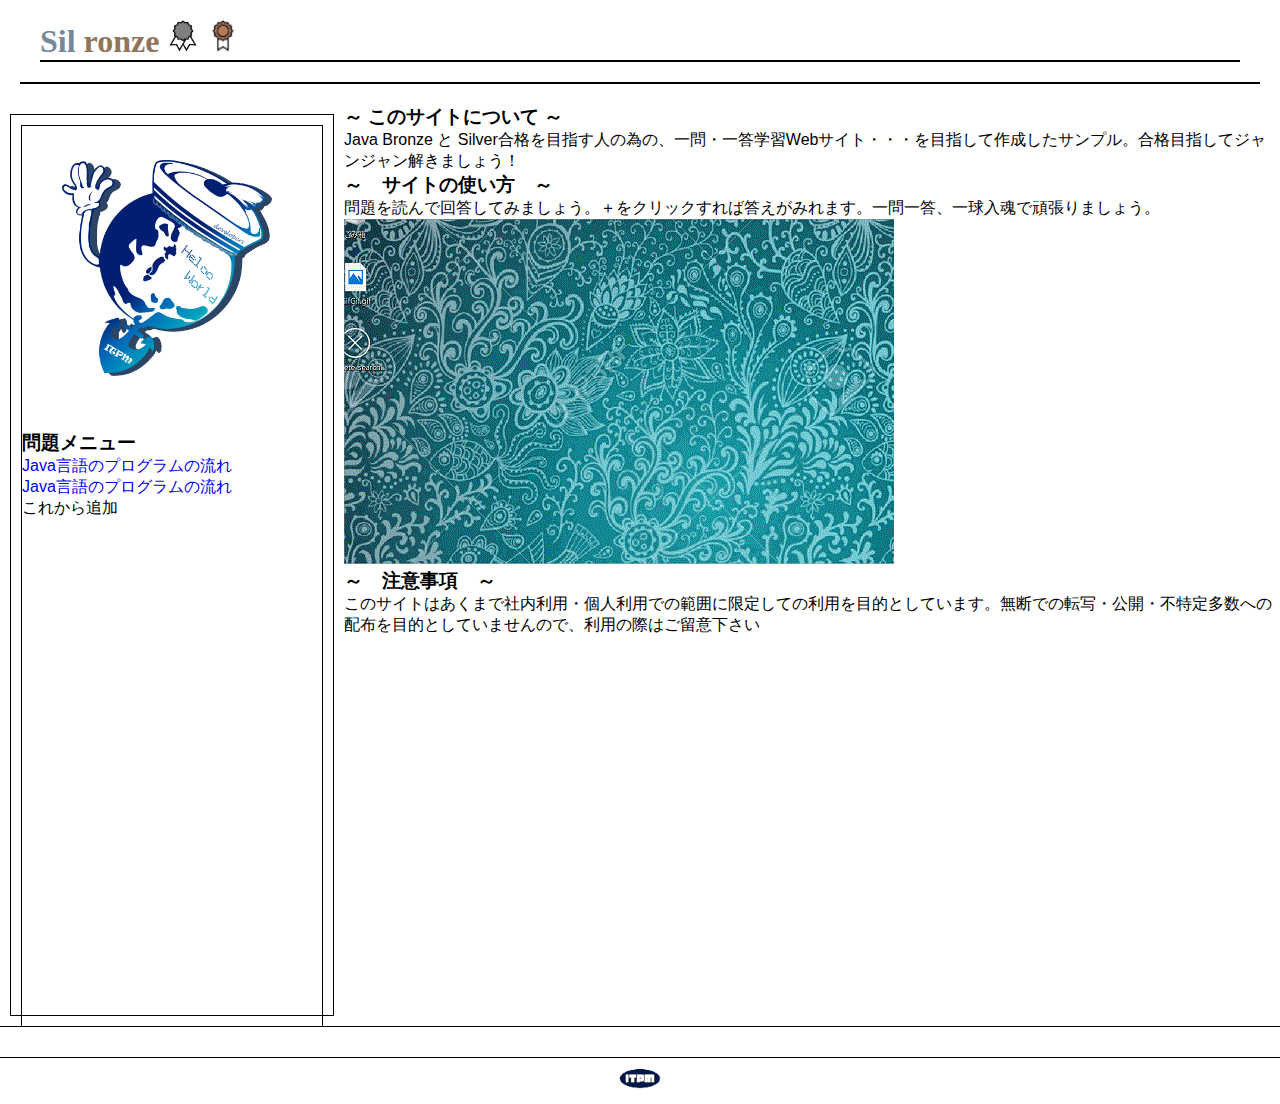
==== index.html @ 47cda4d8 "コミットコミット" ====
<!DOCTYPE html>
<html lang="ja">
<head>
    <meta charset="utf-8">
    <meta name="description" content="サイトキャプションについて">
    <meta name="keyword" content="サイトキーワードを,で区切って記入">
    <title>Silronze</title>
    
    <script src="https://ajax.googleapis.com/ajax/libs/jquery/3.4.1/jquery.min.js"></script>
    <script>
        $(function(){
            $("#header").load("htmls/header.html");
            $("#nav").load("htmls/nav.html");
            $("#footer").load("htmls/footer.html");
        });
    </script>
    <link rel="stylesheet" type="text/css" href="css/body.css"/>
    <link rel="stylesheet" type="text/css" href="css/nav.css"/>
    <link rel="stylesheet" type="text/css" href="css/footer.css"/>
</head>
<body>
    <!-- ヘッダー -->
    <header id="header"></header>

    <!-- 左ナビゲーションバー -->
    <nav id="nav"></nav>
    
    <!-- メインコンテンツ -->
    <main>
        <h3>～ このサイトについて ～</h3>
        <p>Java Bronze と Silver合格を目指す人の為の、一問・一答学習Webサイト・・・を目指して作成したサンプル。合格目指してジャンジャン解きましょう！</p>
        <h3>～　サイトの使い方　～</h3>
        <p>問題を読んで回答してみましょう。＋をクリックすれば答えがみれます。一問一答、一球入魂で頑張りましょう。</p>
        <img src="images/GifGif.gif" alt="サイト利用イメージ">
        <h3>～　注意事項　～</h3>
        <p>このサイトはあくまで社内利用・個人利用での範囲に限定しての利用を目的としています。無断での転写・公開・不特定多数への配布を目的としていませんので、利用の際はご留意下さい</p>
    </main>

    <!-- フッターメニュー -->
    <footer id="footer"></footer>
</body>
</html>
---- css/body.css ----
html, body,
ul, ol, li,
h1, h2, h3, h4, h5, h6, p, div {
  margin: 0;
  padding: 0;
}

body {
  font-family: 'Hiragino Kaku Gothic ProN W3', sans-serif;
}

li {
  list-style: none;
}

a {
  text-decoration: none;
}
---- css/nav.css ----
/*
    ナビゲーション部分のcss
*/
#nav {
    float: left;
    margin: 10px;
    width: auto;
    height: 900px;
    border: 1px solid black;
}
---- css/footer.css ----
#footer {
    clear: both;
    margin-top: 30px;
    text-align: center;
    border-top: 1px solid black;
}
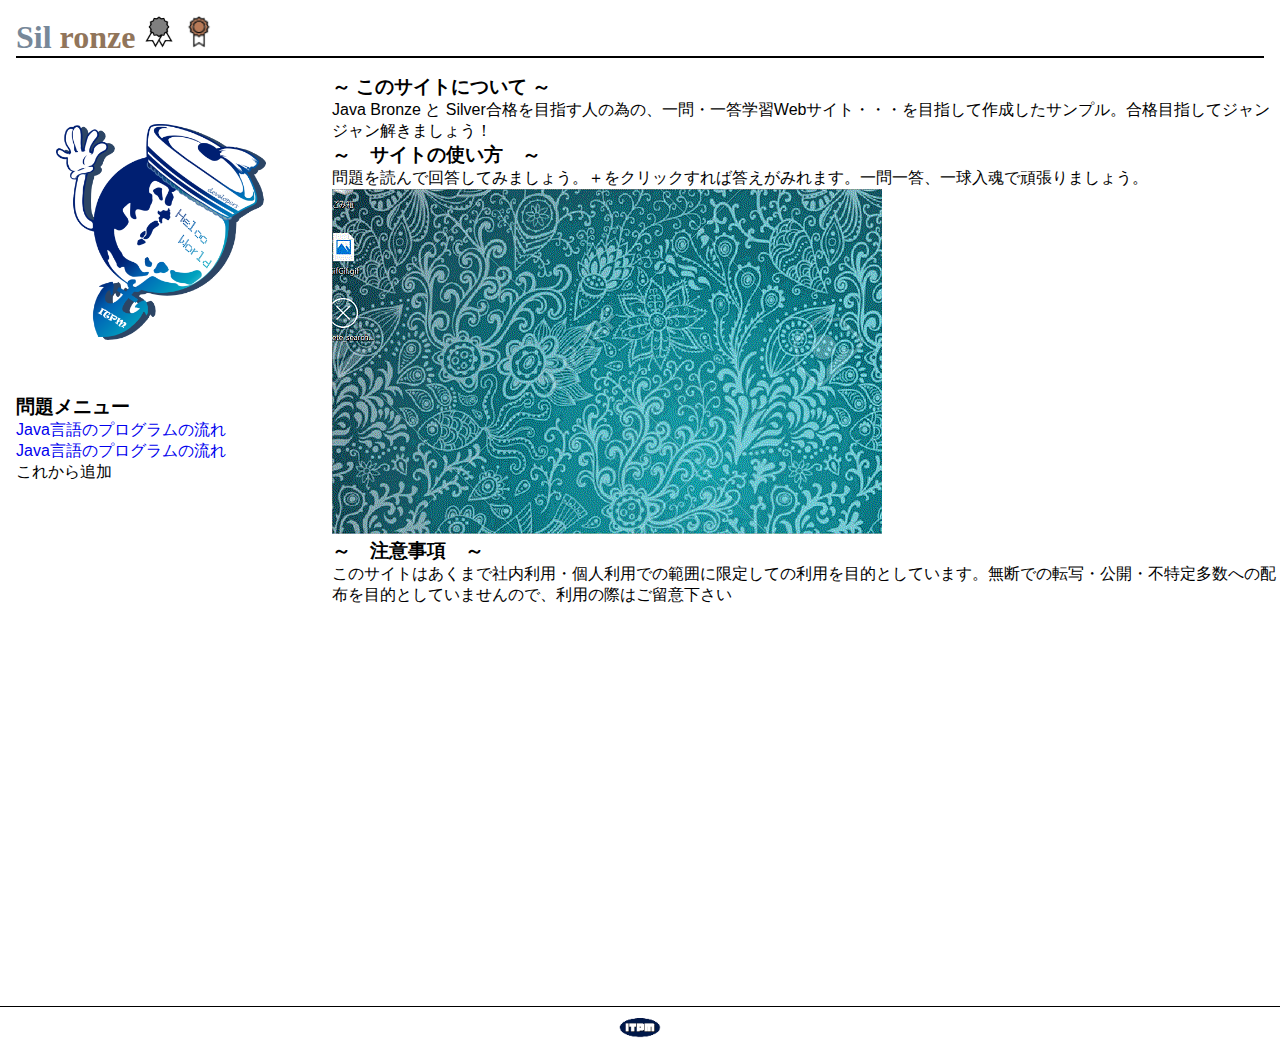
==== commit f4af8dc9: "stylesheetを移動してみる" ====
--- a/index.html
+++ b/index.html
@@ -15,6 +15,7 @@
         });
     </script>
     <link rel="stylesheet" type="text/css" href="css/body.css"/>
+    
     <link rel="stylesheet" type="text/css" href="css/nav.css"/>
     <link rel="stylesheet" type="text/css" href="css/footer.css"/>
 </head>
--- a/css/nav.css
+++ b/css/nav.css
@@ -1,12 +1,11 @@
 /*
     ナビゲーション部分のcss
 */
-#nav {
+nav {
     float: left;
-    margin: 10px;
+    margin: 16px;
     width: auto;
     height: 900px;
-    border: 1px solid black;
 }
 
 
--- a/css/footer.css
+++ b/css/footer.css
@@ -1,6 +1,6 @@
-#footer {
+footer {
     clear: both;
-    margin-top: 30px;
+    margin-top: 16px;
     text-align: center;
     border-top: 1px solid black;
 }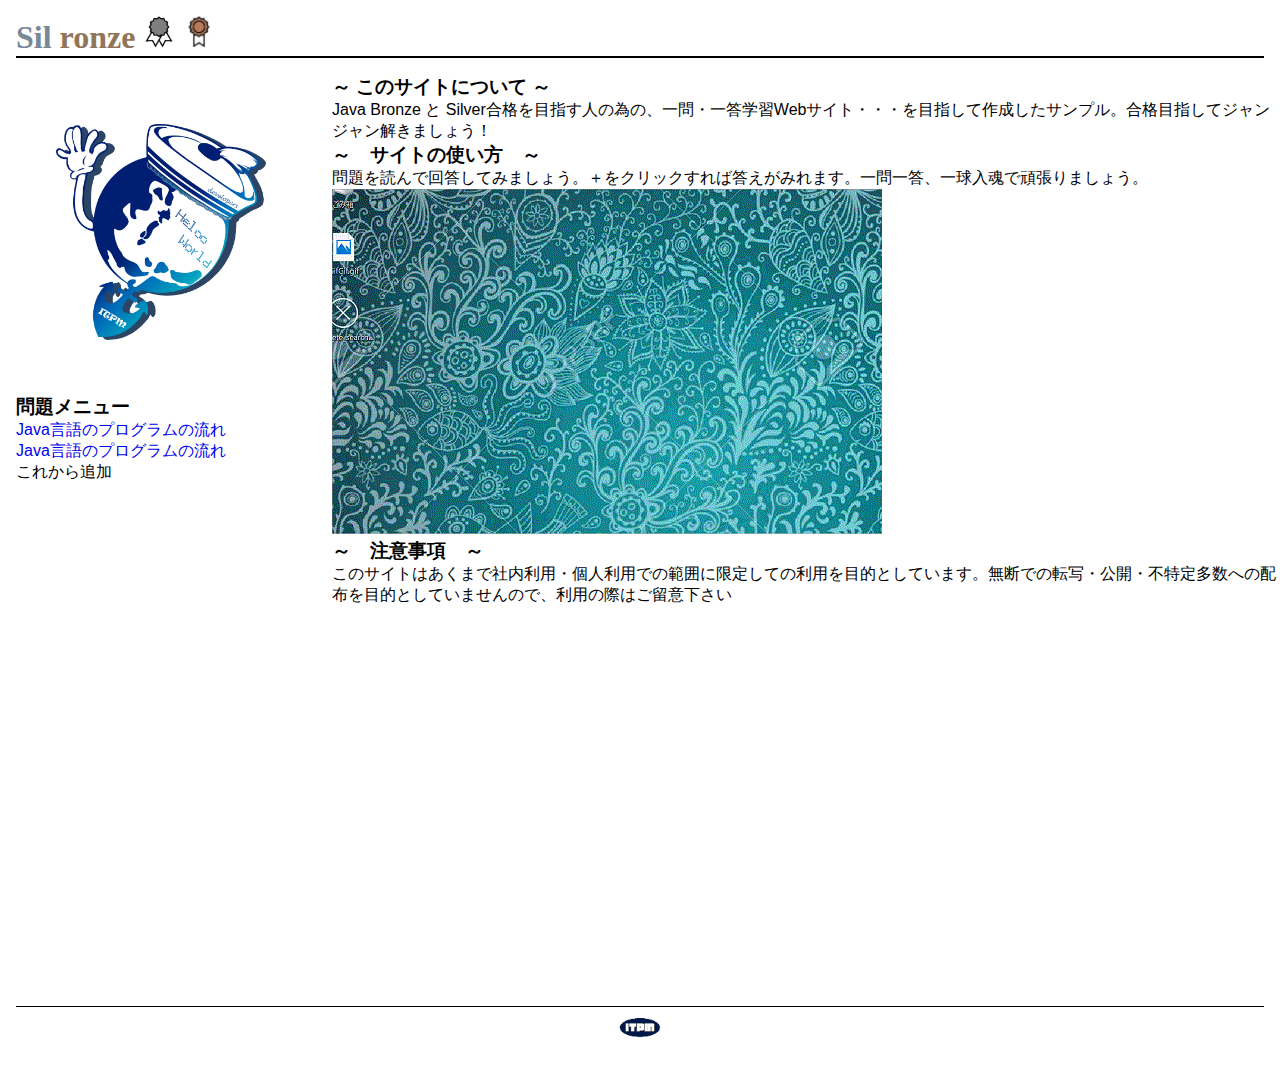
==== commit 20a0c3ec: "リンクのアンカータグを整理した" ====
--- a/index.html
+++ b/index.html
@@ -2,9 +2,13 @@
 <html lang="ja">
 <head>
     <meta charset="utf-8">
-    <meta name="description" content="サイトキャプションについて">
-    <meta name="keyword" content="サイトキーワードを,で区切って記入">
+    <meta name="description" content="Java Bronze ～　Silverを網羅した問題">
+    <meta name="keyword" content="Java, Silver, Bronze, 問題集">
     <title>Silronze</title>
+    <link rel="stylesheet" type="text/css" href="css/body.css"/>
+    <link rel="stylesheet" type="text/css" href="css/header.css"/>
+    <link rel="stylesheet" type="text/css" href="css/nav.css"/>
+    <link rel="stylesheet" type="text/css" href="css/footer.css"/>
     
     <script src="https://ajax.googleapis.com/ajax/libs/jquery/3.4.1/jquery.min.js"></script>
     <script>
@@ -14,10 +18,6 @@
             $("#footer").load("htmls/footer.html");
         });
     </script>
-    <link rel="stylesheet" type="text/css" href="css/body.css"/>
-    
-    <link rel="stylesheet" type="text/css" href="css/nav.css"/>
-    <link rel="stylesheet" type="text/css" href="css/footer.css"/>
 </head>
 <body>
     <!-- ヘッダー -->
--- a/css/header.css
+++ b/css/header.css
@@ -0,0 +1,19 @@
+/*
+    header部分のcss
+*/
+header {
+    border-bottom: 2px solid black;
+    margin: 16px;
+}
+
+h1 {
+    font-family: fantasy;
+}
+
+.sil_txt {
+    color: lightslategray;
+}
+
+.ronze_txt {
+    color: #91755A;
+}--- a/css/footer.css
+++ b/css/footer.css
@@ -1,6 +1,6 @@
 footer {
     clear: both;
-    margin-top: 16px;
+    margin: 16px;
     text-align: center;
     border-top: 1px solid black;
 }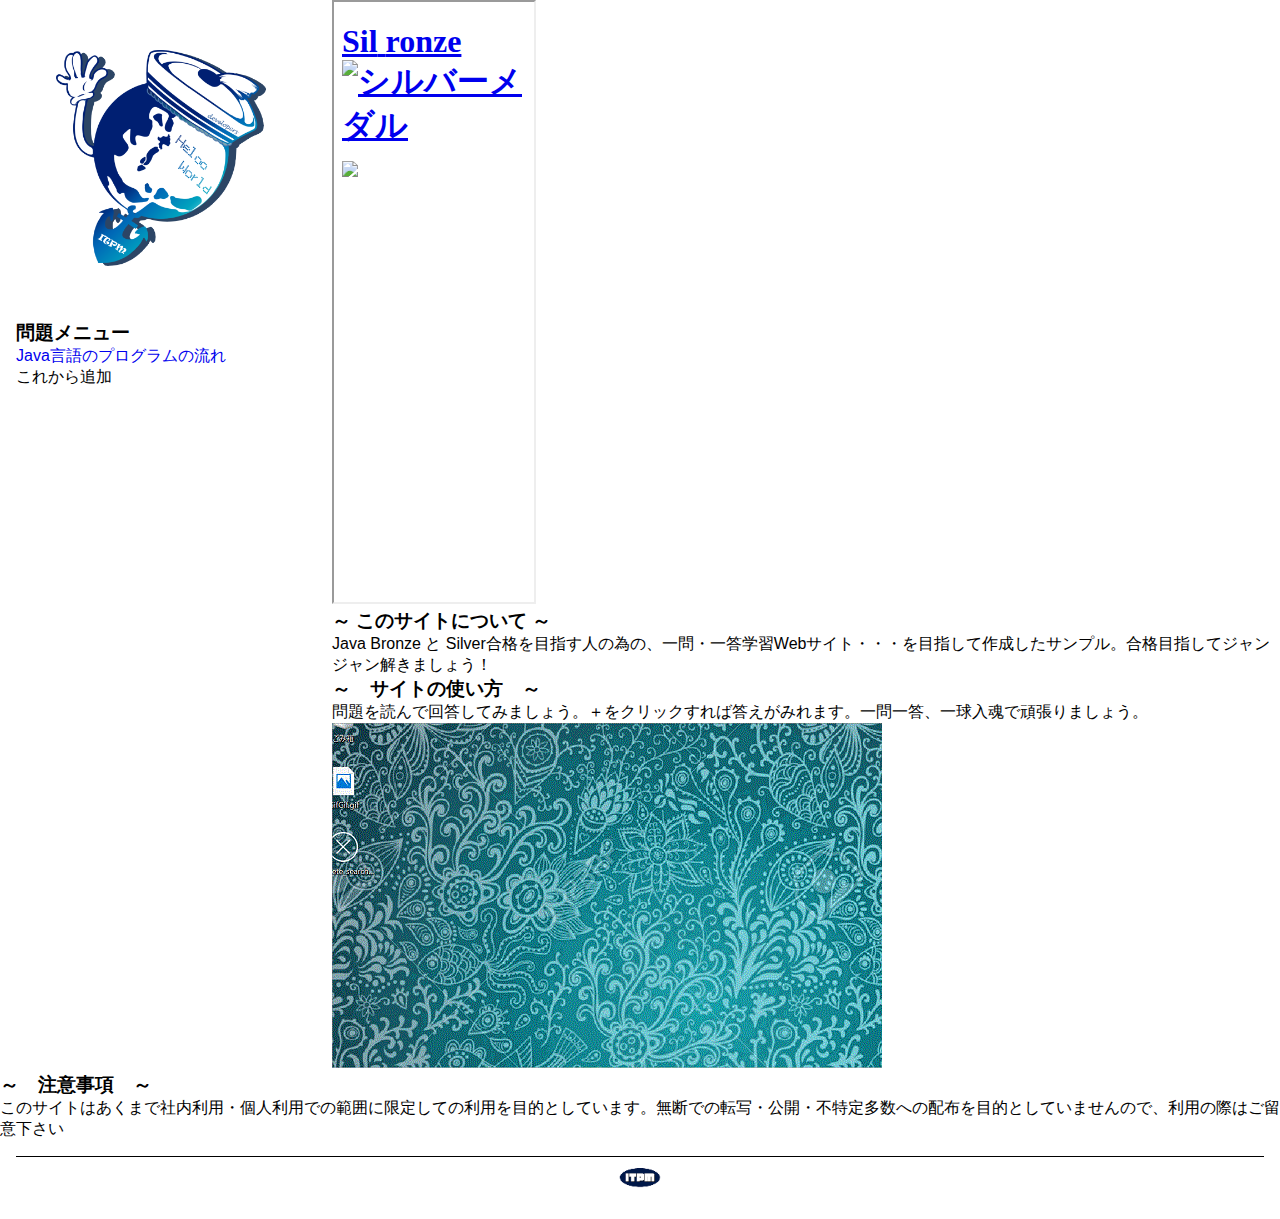
==== commit 7cd77c0d: "Update index.html" ====
--- a/index.html
+++ b/index.html
@@ -21,7 +21,7 @@
 </head>
 <body>
     <!-- ヘッダー -->
-    <header id="header"></header>
+    <iframe src="htmls/header.html" width="200" height="600"></iframe>
 
     <!-- 左ナビゲーションバー -->
     <nav id="nav"></nav>
@@ -40,4 +40,4 @@
     <!-- フッターメニュー -->
     <footer id="footer"></footer>
 </body>
-</html>+</html>
